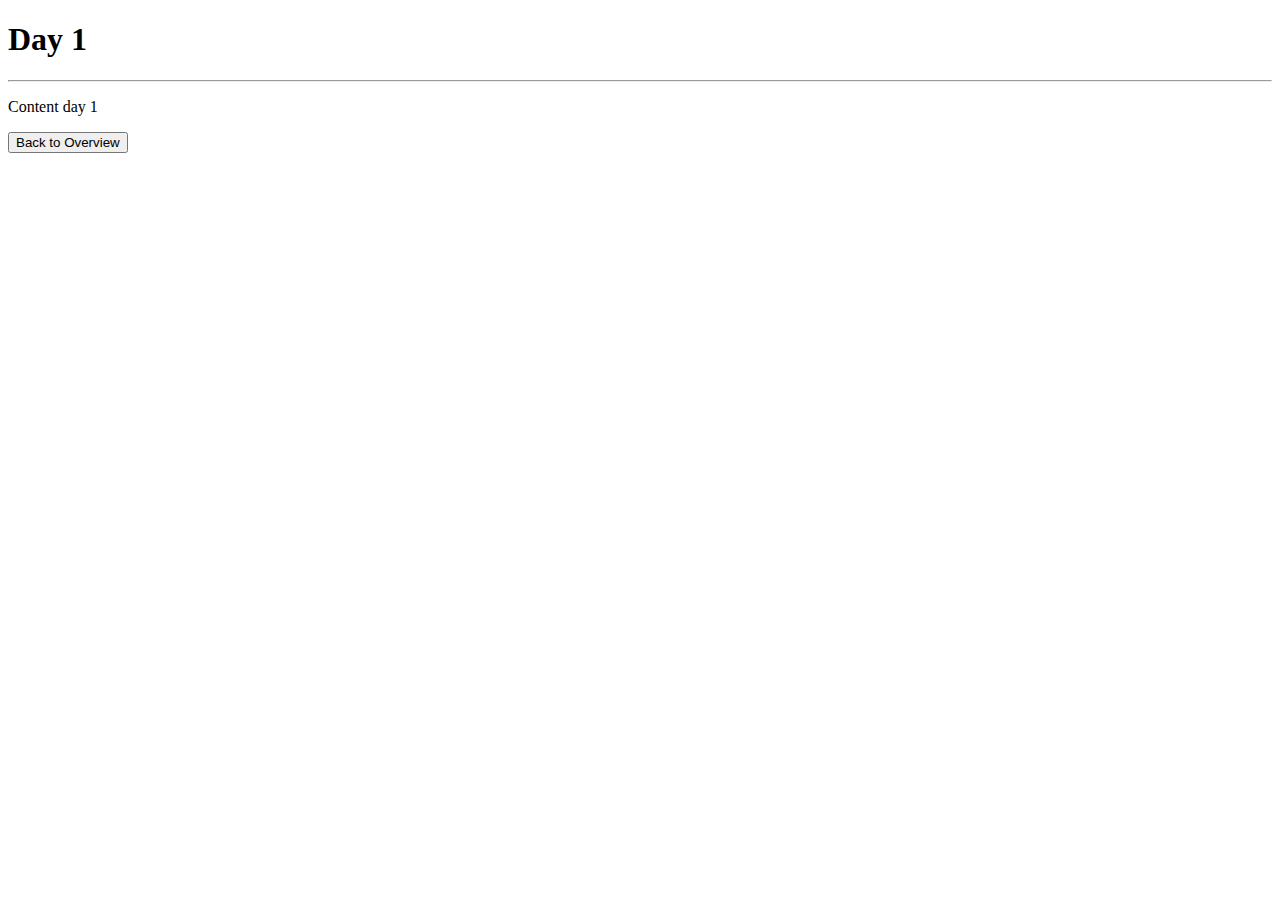
==== challenges/day1/index.html @ 9360a2f3 "Set up basic project layout" ====
<!DOCTYPE html>
<html>
  <head>
    <meta charset="utf-8">
    <title>Day 1</title>
    <link rel="stylesheet" href="https://maxcdn.bootstrapcdn.com/bootstrap/4.0.0-beta.2/css/bootstrap.min.css" integrity="sha384-PsH8R72JQ3SOdhVi3uxftmaW6Vc51MKb0q5P2rRUpPvrszuE4W1povHYgTpBfshb" crossorigin="anonymous">
    <link rel="stylesheet" href="../../css/layout.css">
    <link rel="stylesheet" href="../../css/day1/day1.css">
  </head>
  <body>

    <div class="container">
      <div class="row">
        <div class="col text-center">
          <h1 class="mt-3">Day 1</h1>
          <hr>
        </div>
      </div>
      <div class="row mt-4">
        <div class="col">

          <div class="">
            <p>Content day 1</p>
          </div>

        </div>
      </div>
        <div class="row">
          <div class="col text-center">
            <p><a href="../../index.html"><button type="button" name="button" class="btn btn-secondary">Back to Overview</button></a></p>
          </div>
        </div>

    <script src="https://code.jquery.com/jquery-3.2.1.slim.min.js" integrity="sha384-KJ3o2DKtIkvYIK3UENzmM7KCkRr/rE9/Qpg6aAZGJwFDMVNA/GpGFF93hXpG5KkN" crossorigin="anonymous"></script>
    <script src="https://cdnjs.cloudflare.com/ajax/libs/popper.js/1.12.3/umd/popper.min.js" integrity="sha384-vFJXuSJphROIrBnz7yo7oB41mKfc8JzQZiCq4NCceLEaO4IHwicKwpJf9c9IpFgh" crossorigin="anonymous"></script>
    <script src="https://maxcdn.bootstrapcdn.com/bootstrap/4.0.0-beta.2/js/bootstrap.min.js" integrity="sha384-alpBpkh1PFOepccYVYDB4do5UnbKysX5WZXm3XxPqe5iKTfUKjNkCk9SaVuEZflJ" crossorigin="anonymous"></script>
  </body>
</html>
---- css/layout.css ----

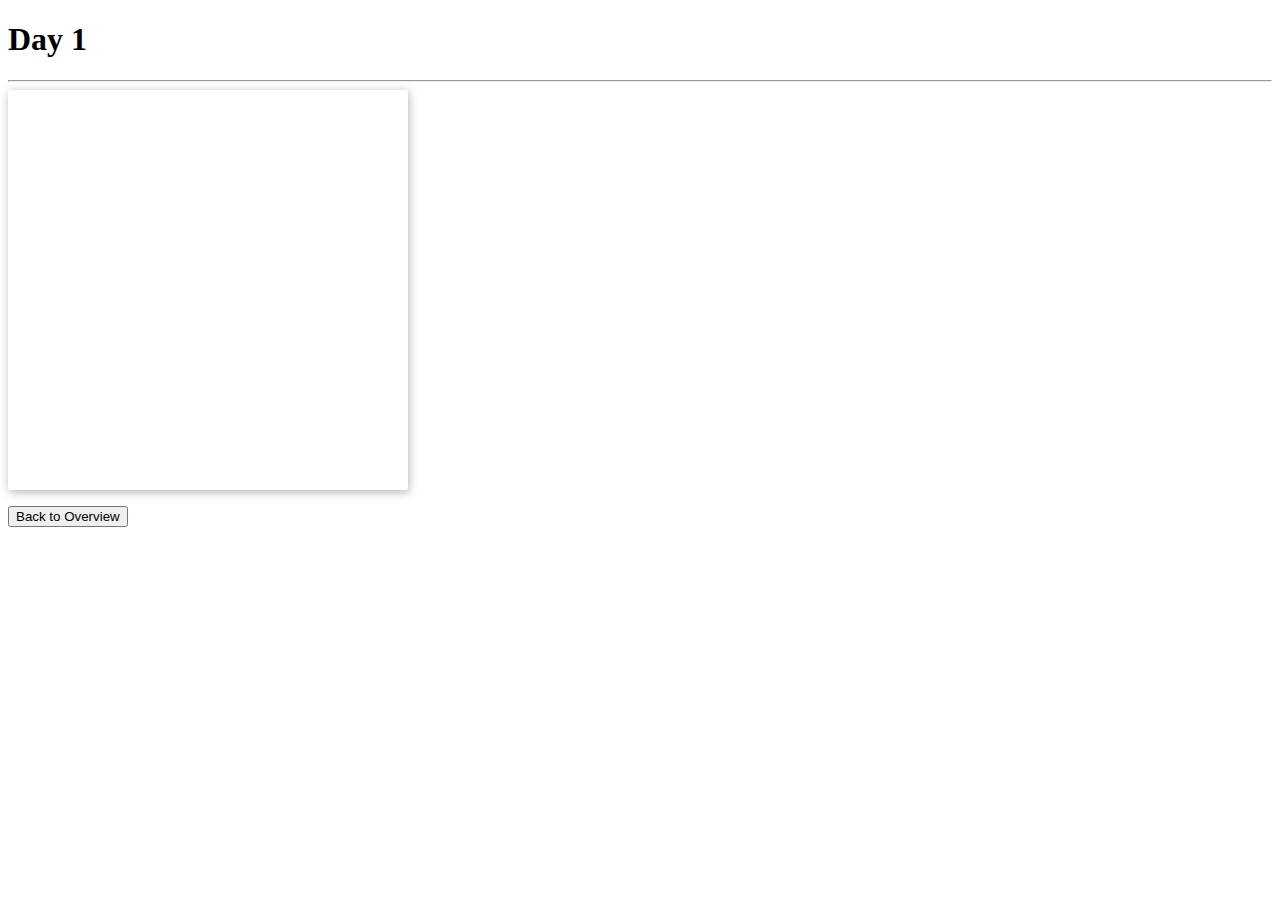
==== commit 8e329db6: "Added frame for css presentation on day 1 page" ====
--- a/challenges/day1/index.html
+++ b/challenges/day1/index.html
@@ -18,9 +18,12 @@
       </div>
       <div class="row mt-4">
         <div class="col">
+          <div class="frame mb-4 mx-auto">
+            <div class="center">
+              <div class="numbers">
+              </div>
+            </div>
 
-          <div class="">
-            <p>Content day 1</p>
           </div>
 
         </div>
--- a/css/layout.css
+++ b/css/layout.css
@@ -1 +1,6 @@
-
+.frame {
+  width: 400px;
+  height: 400px;
+  border-radius: 2px;
+  box-shadow: 1px 2px 10px 0px rgba(0,0,0,0.3);
+}
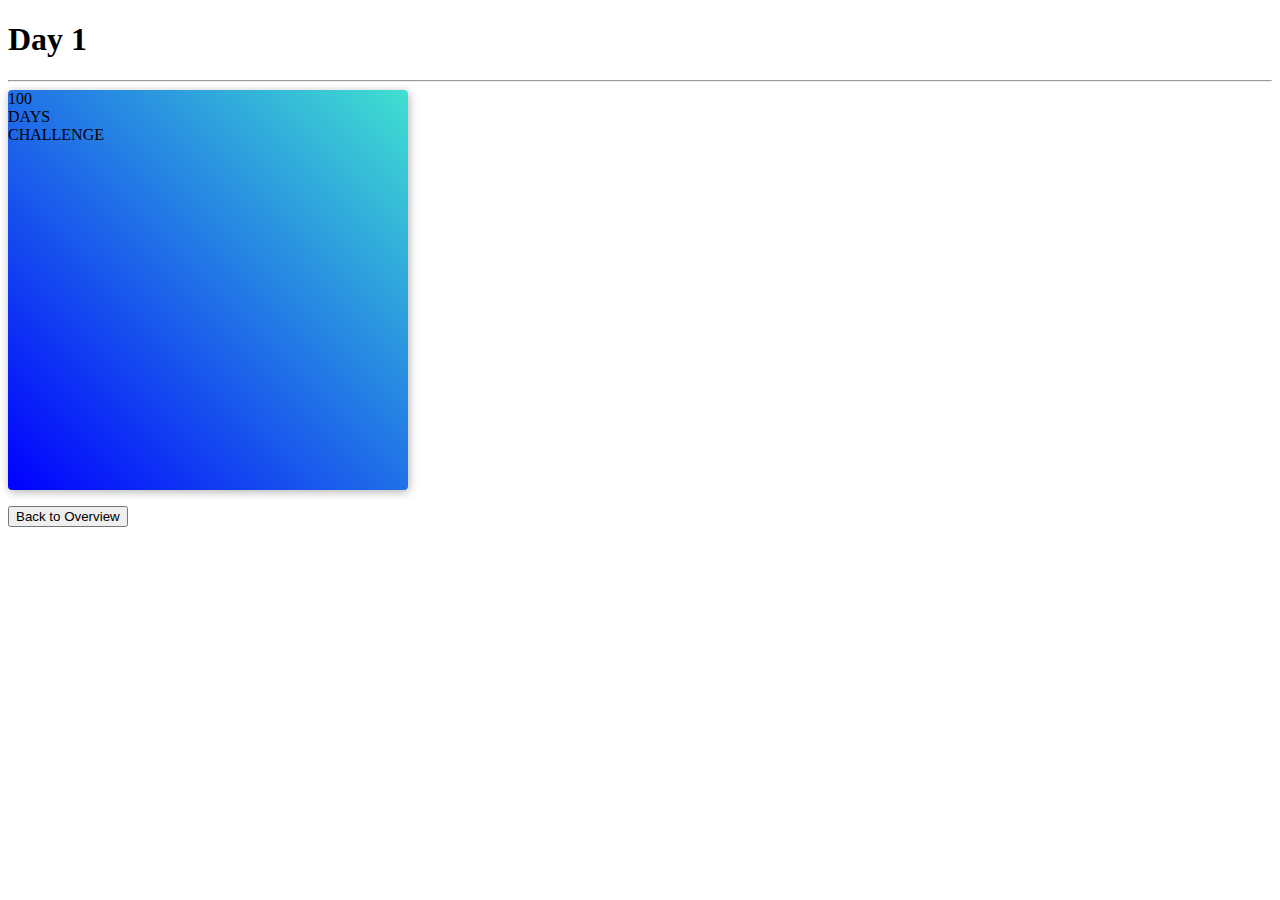
==== commit 829fee1e: "Reorganized css folder for individual days and added css for day one." ====
--- a/challenges/day1/index.html
+++ b/challenges/day1/index.html
@@ -5,7 +5,7 @@
     <title>Day 1</title>
     <link rel="stylesheet" href="https://maxcdn.bootstrapcdn.com/bootstrap/4.0.0-beta.2/css/bootstrap.min.css" integrity="sha384-PsH8R72JQ3SOdhVi3uxftmaW6Vc51MKb0q5P2rRUpPvrszuE4W1povHYgTpBfshb" crossorigin="anonymous">
     <link rel="stylesheet" href="../../css/layout.css">
-    <link rel="stylesheet" href="../../css/day1/day1.css">
+    <link rel="stylesheet" href="../../css/day1.css">
   </head>
   <body>
 
@@ -19,8 +19,15 @@
       <div class="row mt-4">
         <div class="col">
           <div class="frame mb-4 mx-auto">
-            <div class="center">
+            <div class="content text-center">
               <div class="numbers">
+                100
+              </div>
+              <div class="days">
+                DAYS
+              </div>
+              <div class="challenge">
+                CHALLENGE
               </div>
             </div>
 
--- a/css/layout.css
+++ b/css/layout.css
@@ -1,6 +1,8 @@
 .frame {
+  position: relative;
+  overflow: hidden;
   width: 400px;
   height: 400px;
-  border-radius: 2px;
+  border-radius: 4px;
   box-shadow: 1px 2px 10px 0px rgba(0,0,0,0.3);
 }
--- a/css/day1.css
+++ b/css/day1.css
@@ -0,0 +1,5 @@
+.content {
+  width: 100%;
+  height: 100%;
+background: linear-gradient(to top right, blue, turquoise);
+}
